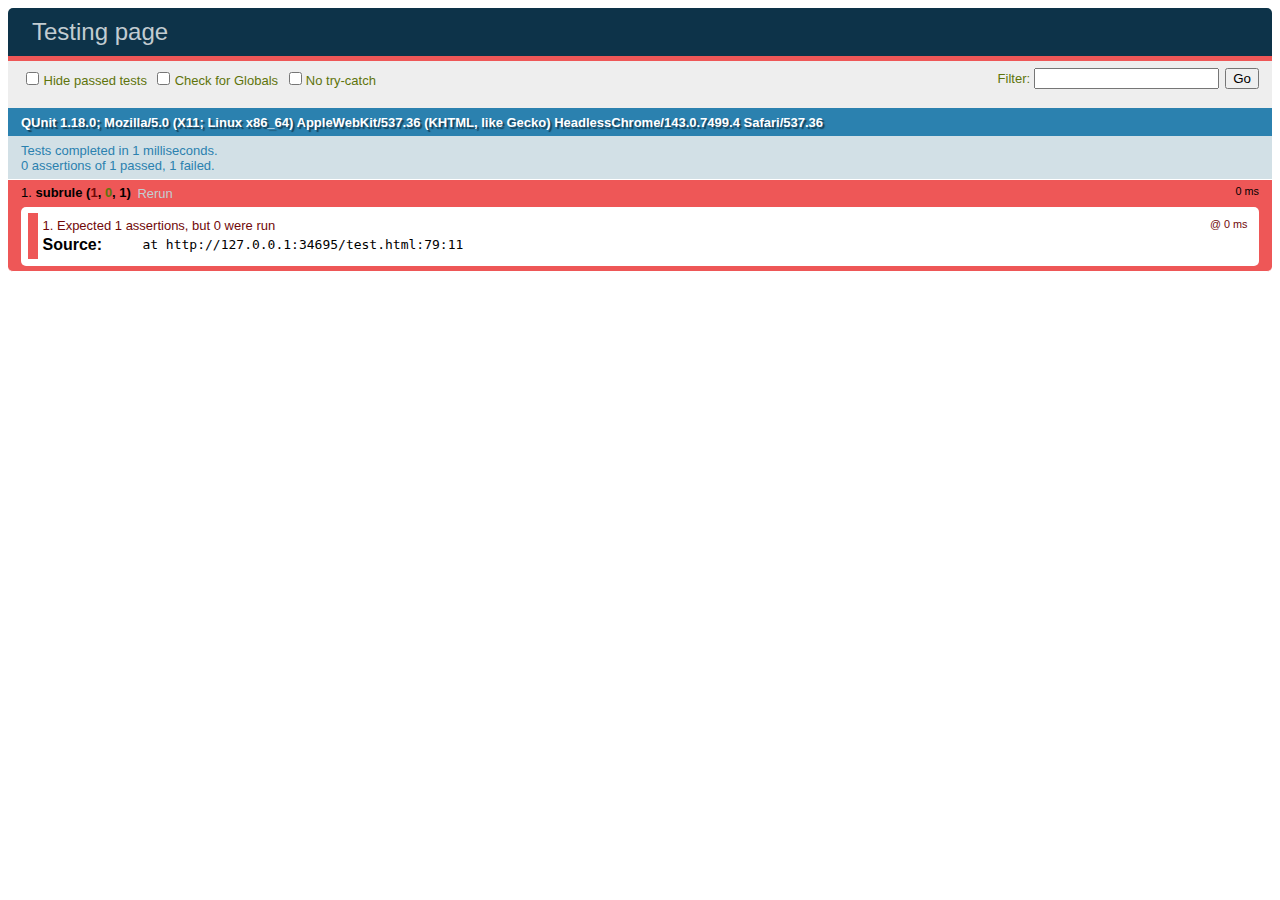
==== test.html @ fc63cd63 "moved game control stuff to test.html" ====
<html>
<head>
<title>Testing page</title>
<script src="js/jquery.min.js"></script>
<script src="js/menu.js"></script>
<script src="js/organism.js"></script>
<script src="js/phenotype.js"></script>
<script src="js/plot.js"></script>
<script src="js/rule.js"></script>
<script src="js/seedpouch.js"></script>
<script src="js/seedpouchbuilder.js"></script>
<script src="js/slot.js"></script>
<script src="js/subrule.js"></script>
<script src="js/game_control.js"></script>

<link rel="stylesheet" href="css/qunit-1.18.0.css" />
</head>

<body>

  <div id="qunit"></div>
  <div id="qunit-fixture"></div>
  <script src="js/qunit-1.18.0.js"></script>
  <script>
    // set up subrules, rules and phenotypes that will be used by the rest of the script
    var subrules = {
      "one_copy_dominance": new Subrule([0], [3], [0]),
      "codominance_both": new Subrule([0,1], [3,3], [0,0]),	// first allele of first and second gene both have at least one copy
      "codominance_first": new Subrule([0,1], [3,0], [0,0]),	// first allele of first gene has one or two copies, first allele of second gene has zero copies
      "codominance_second": new Subrule([0,1], [0,3], [0,0]),	// first allele of first gene has zero copies, first allele of second gene has one or two copies
      "two_copy_dominance": new Subrule([0], [2], [0]),
      "incomplete_dominance": new Subrule([0,0], [1,1], [0,1])	// both first and second allele of first gene each have one copy
    };

    var rules = {
      "simple": new Rule([this.subrules["one_copy_dominance"]]),
      "codominance_both": new Rule([this.subrules["codominance_both"]]),
      "codominance_first": new Rule([this.subrules["codominance_first"]]),
      "codominance_second": new Rule([this.subrules["codominance_second"]]),
      "epistasis_first": new Rule([this.subrules["one_copy_dominance"]]),	// if the first gene has the first allele, all other genes don't matter
      "epistasis_second": new Rule([this.subrules["codominance_second"]]),
      "two_copy_dominance": new Rule([this.subrules["two_copy_dominance"]]),
      "incomplete_dominance": new Rule([this.subrules["incomplete_dominance"]])
    };

    var phenotypes = [
      // height: tall/short - simple dominance A- = tall, aa = short
      new Phenotype(
        [0],	// only uses first gene
        ["tall", "short"],
        [this.rules["simple"]]
      ),

      // spotted: co dominance - B-cc = striped, bbC- = spotted, B-C- = striped and spotted, bbcc = plain
      new Phenotype(
        [1,2],	// uses second and third genes
        ["striped and spotted", "striped", "spotted", "plain"],
        [this.rules["codominance_both"], this.rules["codominance_first"], this.rules["codominance_second"]]
      ),

      // flower color: epistasis - D---- = red, ddE- = blue; ddee = white
      new Phenotype(
        [3,4],
        ["red", "blue", "white"],
        [this.rules["epistasis_first"], this.rules["epistasis_second"]]
      ),

      // seed pod color: incomplete dominance - FF = red, Ff = pink, ff = white
      new Phenotype(
        [5],
        ["red", "pink", "white"],
        [this.rules["two_copy_dominance"], this.rules["incomplete_dominance"]]
      )
    ];




    QUnit.test("subrule", function(assert){
      assert.expect(1);

      
    });
  </script>

</bodY>
</html>
---- css/qunit-1.18.0.css ----
/*!
 * QUnit 1.18.0
 * http://qunitjs.com/
 *
 * Copyright jQuery Foundation and other contributors
 * Released under the MIT license
 * http://jquery.org/license
 *
 * Date: 2015-04-03T10:23Z
 */

/** Font Family and Sizes */

#qunit-tests, #qunit-header, #qunit-banner, #qunit-testrunner-toolbar, #qunit-userAgent, #qunit-testresult {
	font-family: "Helvetica Neue Light", "HelveticaNeue-Light", "Helvetica Neue", Calibri, Helvetica, Arial, sans-serif;
}

#qunit-testrunner-toolbar, #qunit-userAgent, #qunit-testresult, #qunit-tests li { font-size: small; }
#qunit-tests { font-size: smaller; }


/** Resets */

#qunit-tests, #qunit-header, #qunit-banner, #qunit-userAgent, #qunit-testresult, #qunit-modulefilter {
	margin: 0;
	padding: 0;
}


/** Header */

#qunit-header {
	padding: 0.5em 0 0.5em 1em;

	color: #8699A4;
	background-color: #0D3349;

	font-size: 1.5em;
	line-height: 1em;
	font-weight: 400;

	border-radius: 5px 5px 0 0;
}

#qunit-header a {
	text-decoration: none;
	color: #C2CCD1;
}

#qunit-header a:hover,
#qunit-header a:focus {
	color: #FFF;
}

#qunit-testrunner-toolbar label {
	display: inline-block;
	padding: 0 0.5em 0 0.1em;
}

#qunit-banner {
	height: 5px;
}

#qunit-testrunner-toolbar {
	padding: 0.5em 1em 0.5em 1em;
	color: #5E740B;
	background-color: #EEE;
	overflow: hidden;
}

#qunit-userAgent {
	padding: 0.5em 1em 0.5em 1em;
	background-color: #2B81AF;
	color: #FFF;
	text-shadow: rgba(0, 0, 0, 0.5) 2px 2px 1px;
}

#qunit-modulefilter-container {
	float: right;
	padding: 0.2em;
}

.qunit-url-config {
	display: inline-block;
	padding: 0.1em;
}

.qunit-filter {
	display: block;
	float: right;
	margin-left: 1em;
}

/** Tests: Pass/Fail */

#qunit-tests {
	list-style-position: inside;
}

#qunit-tests li {
	padding: 0.4em 1em 0.4em 1em;
	border-bottom: 1px solid #FFF;
	list-style-position: inside;
}

#qunit-tests > li {
	display: none;
}

#qunit-tests li.running,
#qunit-tests li.pass,
#qunit-tests li.fail,
#qunit-tests li.skipped {
	display: list-item;
}

#qunit-tests.hidepass li.running,
#qunit-tests.hidepass li.pass {
	visibility: hidden;
	position: absolute;
	width:   0px;
	height:  0px;
	padding: 0;
	border:  0;
	margin:  0;
}

#qunit-tests li strong {
	cursor: pointer;
}

#qunit-tests li.skipped strong {
	cursor: default;
}

#qunit-tests li a {
	padding: 0.5em;
	color: #C2CCD1;
	text-decoration: none;
}

#qunit-tests li p a {
	padding: 0.25em;
	color: #6B6464;
}
#qunit-tests li a:hover,
#qunit-tests li a:focus {
	color: #000;
}

#qunit-tests li .runtime {
	float: right;
	font-size: smaller;
}

.qunit-assert-list {
	margin-top: 0.5em;
	padding: 0.5em;

	background-color: #FFF;

	border-radius: 5px;
}

.qunit-collapsed {
	display: none;
}

#qunit-tests table {
	border-collapse: collapse;
	margin-top: 0.2em;
}

#qunit-tests th {
	text-align: right;
	vertical-align: top;
	padding: 0 0.5em 0 0;
}

#qunit-tests td {
	vertical-align: top;
}

#qunit-tests pre {
	margin: 0;
	white-space: pre-wrap;
	word-wrap: break-word;
}

#qunit-tests del {
	background-color: #E0F2BE;
	color: #374E0C;
	text-decoration: none;
}

#qunit-tests ins {
	background-color: #FFCACA;
	color: #500;
	text-decoration: none;
}

/*** Test Counts */

#qunit-tests b.counts                       { color: #000; }
#qunit-tests b.passed                       { color: #5E740B; }
#qunit-tests b.failed                       { color: #710909; }

#qunit-tests li li {
	padding: 5px;
	background-color: #FFF;
	border-bottom: none;
	list-style-position: inside;
}

/*** Passing Styles */

#qunit-tests li li.pass {
	color: #3C510C;
	background-color: #FFF;
	border-left: 10px solid #C6E746;
}

#qunit-tests .pass                          { color: #528CE0; background-color: #D2E0E6; }
#qunit-tests .pass .test-name               { color: #366097; }

#qunit-tests .pass .test-actual,
#qunit-tests .pass .test-expected           { color: #999; }

#qunit-banner.qunit-pass                    { background-color: #C6E746; }

/*** Failing Styles */

#qunit-tests li li.fail {
	color: #710909;
	background-color: #FFF;
	border-left: 10px solid #EE5757;
	white-space: pre;
}

#qunit-tests > li:last-child {
	border-radius: 0 0 5px 5px;
}

#qunit-tests .fail                          { color: #000; background-color: #EE5757; }
#qunit-tests .fail .test-name,
#qunit-tests .fail .module-name             { color: #000; }

#qunit-tests .fail .test-actual             { color: #EE5757; }
#qunit-tests .fail .test-expected           { color: #008000; }

#qunit-banner.qunit-fail                    { background-color: #EE5757; }

/*** Skipped tests */

#qunit-tests .skipped {
	background-color: #EBECE9;
}

#qunit-tests .qunit-skipped-label {
	background-color: #F4FF77;
	display: inline-block;
	font-style: normal;
	color: #366097;
	line-height: 1.8em;
	padding: 0 0.5em;
	margin: -0.4em 0.4em -0.4em 0;
}

/** Result */

#qunit-testresult {
	padding: 0.5em 1em 0.5em 1em;

	color: #2B81AF;
	background-color: #D2E0E6;

	border-bottom: 1px solid #FFF;
}
#qunit-testresult .module-name {
	font-weight: 700;
}

/** Fixture */

#qunit-fixture {
	position: absolute;
	top: -10000px;
	left: -10000px;
	width: 1000px;
	height: 1000px;
}
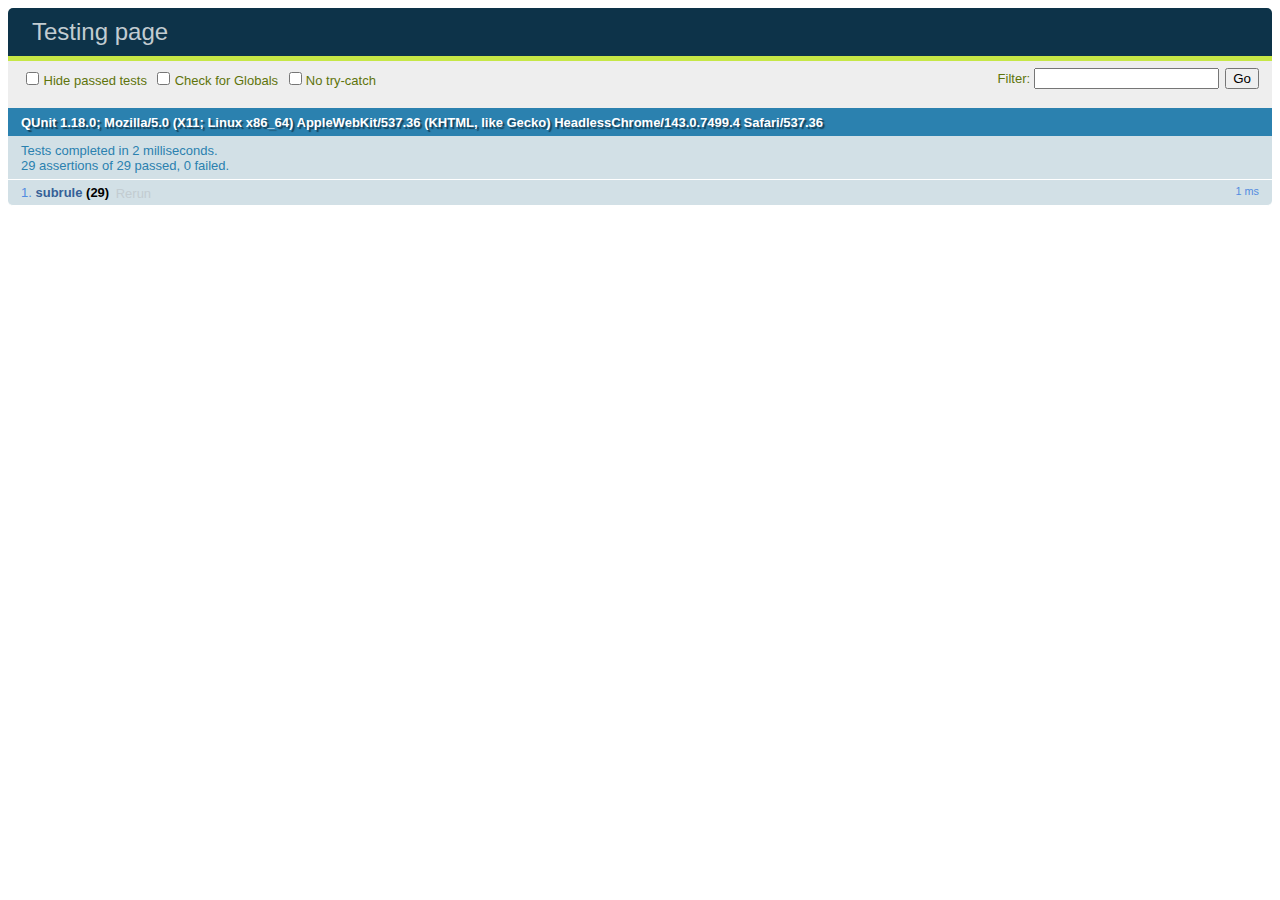
==== commit 26c9ff0a: "added subrule tests" ====
--- a/test.html
+++ b/test.html
@@ -23,63 +23,122 @@
   <script src="js/qunit-1.18.0.js"></script>
   <script>
     // set up subrules, rules and phenotypes that will be used by the rest of the script
-    var subrules = {
-      "one_copy_dominance": new Subrule([0], [3], [0]),
-      "codominance_both": new Subrule([0,1], [3,3], [0,0]),	// first allele of first and second gene both have at least one copy
-      "codominance_first": new Subrule([0,1], [3,0], [0,0]),	// first allele of first gene has one or two copies, first allele of second gene has zero copies
-      "codominance_second": new Subrule([0,1], [0,3], [0,0]),	// first allele of first gene has zero copies, first allele of second gene has one or two copies
-      "two_copy_dominance": new Subrule([0], [2], [0]),
-      "incomplete_dominance": new Subrule([0,0], [1,1], [0,1])	// both first and second allele of first gene each have one copy
-    };
+    function GameObjects(){
+      this.seed_pouches = [];
 
-    var rules = {
-      "simple": new Rule([this.subrules["one_copy_dominance"]]),
-      "codominance_both": new Rule([this.subrules["codominance_both"]]),
-      "codominance_first": new Rule([this.subrules["codominance_first"]]),
-      "codominance_second": new Rule([this.subrules["codominance_second"]]),
-      "epistasis_first": new Rule([this.subrules["one_copy_dominance"]]),	// if the first gene has the first allele, all other genes don't matter
-      "epistasis_second": new Rule([this.subrules["codominance_second"]]),
-      "two_copy_dominance": new Rule([this.subrules["two_copy_dominance"]]),
-      "incomplete_dominance": new Rule([this.subrules["incomplete_dominance"]])
-    };
+      this.plots = [];
 
-    var phenotypes = [
-      // height: tall/short - simple dominance A- = tall, aa = short
-      new Phenotype(
-        [0],	// only uses first gene
-        ["tall", "short"],
-        [this.rules["simple"]]
-      ),
+      this.subrules = {
+        "one_copy_dominance": new Subrule([0], [3], [0]),
+        "codominance_both": new Subrule([0,1], [3,3], [0,0]),	// first allele of first and second gene both have at least one copy
+        "codominance_first": new Subrule([0,1], [3,0], [0,0]),	// first allele of first gene has one or two copies, first allele of second gene has zero copies
+        "codominance_second": new Subrule([0,1], [0,3], [0,0]),	// first allele of first gene has zero copies, first allele of second gene has one or two copies
+        "two_copy_dominance": new Subrule([0], [2], [0]),
+        "incomplete_dominance": new Subrule([0,0], [1,1], [0,1])	// both first and second allele of first gene each have one copy
+      };
 
-      // spotted: co dominance - B-cc = striped, bbC- = spotted, B-C- = striped and spotted, bbcc = plain
-      new Phenotype(
-        [1,2],	// uses second and third genes
-        ["striped and spotted", "striped", "spotted", "plain"],
-        [this.rules["codominance_both"], this.rules["codominance_first"], this.rules["codominance_second"]]
-      ),
+      this.rules = {
+        "simple": new Rule([this.subrules["one_copy_dominance"]]),
+        "codominance_both": new Rule([this.subrules["codominance_both"]]),
+        "codominance_first": new Rule([this.subrules["codominance_first"]]),
+        "codominance_second": new Rule([this.subrules["codominance_second"]]),
+        "epistasis_first": new Rule([this.subrules["one_copy_dominance"]]),	// if the first gene has the first allele, all other genes don't matter
+        "epistasis_second": new Rule([this.subrules["codominance_second"]]),
+        "two_copy_dominance": new Rule([this.subrules["two_copy_dominance"]]),
+        "incomplete_dominance": new Rule([this.subrules["incomplete_dominance"]])
+      };
 
-      // flower color: epistasis - D---- = red, ddE- = blue; ddee = white
-      new Phenotype(
-        [3,4],
-        ["red", "blue", "white"],
-        [this.rules["epistasis_first"], this.rules["epistasis_second"]]
-      ),
+      this.phenotypes = [
+        // height: tall/short - simple dominance A- = tall, aa = short
+        new Phenotype(
+          [0],	// only uses first gene
+          ["tall", "short"],
+          [this.rules["simple"]]
+        ),
 
-      // seed pod color: incomplete dominance - FF = red, Ff = pink, ff = white
-      new Phenotype(
-        [5],
-        ["red", "pink", "white"],
-        [this.rules["two_copy_dominance"], this.rules["incomplete_dominance"]]
-      )
-    ];
+        // spotted: co dominance - B-cc = striped, bbC- = spotted, B-C- = striped and spotted, bbcc = plain
+        new Phenotype(
+          [1,2],	// uses second and third genes
+          ["striped and spotted", "striped", "spotted", "plain"],
+          [this.rules["codominance_both"], this.rules["codominance_first"], this.rules["codominance_second"]]
+        ),
 
+        // flower color: epistasis - D---- = red, ddE- = blue; ddee = white
+        new Phenotype(
+          [3,4],
+          ["red", "blue", "white"],
+          [this.rules["epistasis_first"], this.rules["epistasis_second"]]
+        ),
+
+        // seed pod color: incomplete dominance - FF = red, Ff = pink, ff = white
+        new Phenotype(
+          [5],
+          ["red", "pink", "white"],
+          [this.rules["two_copy_dominance"], this.rules["incomplete_dominance"]]
+        )
+      ];
+    }
+    window["game_objects"] = new GameObjects();
+
+    var org1 = new Organism([[1,1,1,0,0,0],[1,0,0,1,1,0]]);
+    var org2 = new Organism([[0,1,1,1,1,1],[0,1,1,1,1,1]]);
 
 
 
     QUnit.test("subrule", function(assert){
-      assert.expect(1);
+      //assert.expect(1);
+      var genome1 = [[0,0,0,0,0,0],[0,0,0,0,0,0]];
+      var genome2 = [[1,1,1,1,1,1],[1,1,1,1,1,1]];
+      var genome3 = [[0,1,0,0,0,1],[1,1,0,0,0,0]];
+      var genome4 = [[0,0,1,0,0,0],[0,0,1,0,0,1]];
+      var genome5 = [[0,1,1,0,0,0],[0,0,0,0,0,0]];
+      var genome6 = [[0,0,0,0,0,0],[0,1,1,0,0,0]];
+      var phenogenes1 = [0];
+      var phenogenes2 = [1,2];
+      var phenogenes3 = [3,4];
+      var phenogenes4 = [5];
+      var subrules = window.game_objects.subrules;
 
-      
+      var one_copy_dominance = subrules.one_copy_dominance;
+      assert.ok(one_copy_dominance.subruleTrue(phenogenes1, genome1), "one_copy_dominance genome1");
+      assert.notOk(one_copy_dominance.subruleTrue(phenogenes1, genome2), "one_copy_dominance genome2");
+      assert.ok(one_copy_dominance.subruleTrue(phenogenes1, genome3), "one_copy_dominance genome3");
+
+      var codominance_both = subrules.codominance_both;
+      assert.ok(codominance_both.subruleTrue(phenogenes2, genome1), "codominance_both genome1");
+      assert.notOk(codominance_both.subruleTrue(phenogenes2, genome2), "codominance_both genome2");
+      assert.notOk(codominance_both.subruleTrue(phenogenes2, genome3), "codominance_both genome3");
+      assert.notOk(codominance_both.subruleTrue(phenogenes2, genome4), "codominance_both genome4");
+      assert.ok(codominance_both.subruleTrue(phenogenes2, genome5), "codominance_both genome5");
+      assert.ok(codominance_both.subruleTrue(phenogenes2, genome6), "codominance_both genome6");
+
+      var codominance_first = subrules.codominance_first;
+      assert.notOk(codominance_first.subruleTrue(phenogenes2, genome1), "codominance_first genome1");
+      assert.notOk(codominance_first.subruleTrue(phenogenes2, genome2), "codominance_first genome2");
+      assert.notOk(codominance_first.subruleTrue(phenogenes2, genome3), "codominance_first genome3");
+      assert.ok(codominance_first.subruleTrue(phenogenes2, genome4), "codominance_first genome4");
+      assert.notOk(codominance_first.subruleTrue(phenogenes2, genome5), "codominance_first genome5");
+      assert.notOk(codominance_first.subruleTrue(phenogenes2, genome6), "codominance_first genome6");
+
+      var codominance_second = subrules.codominance_second;
+      assert.notOk(codominance_second.subruleTrue(phenogenes2, genome1), "codominance_second genome1");
+      assert.notOk(codominance_second.subruleTrue(phenogenes2, genome2), "codominance_second genome2");
+      assert.ok(codominance_second.subruleTrue(phenogenes2, genome3), "codominance_second genome3");
+      assert.notOk(codominance_second.subruleTrue(phenogenes2, genome4), "codominance_second genome4");
+      assert.notOk(codominance_second.subruleTrue(phenogenes2, genome5), "codominance_second genome5");
+      assert.notOk(codominance_second.subruleTrue(phenogenes2, genome6), "codominance_second genome6");
+
+      var two_copy_dominance = subrules.two_copy_dominance;
+      assert.ok(two_copy_dominance.subruleTrue(phenogenes4, genome1), "two_copy_dominance genome1");
+      assert.notOk(two_copy_dominance.subruleTrue(phenogenes4, genome2), "two_copy_dominance genome2");
+      assert.notOk(two_copy_dominance.subruleTrue(phenogenes4, genome3), "two_copy_dominance genome3");
+      assert.notOk(two_copy_dominance.subruleTrue(phenogenes4, genome4), "two_copy_dominance genome4");
+
+      var incomplete_dominance = subrules.incomplete_dominance;
+      assert.notOk(incomplete_dominance.subruleTrue(phenogenes4, genome1), "incomplete_dominance genome1");
+      assert.notOk(incomplete_dominance.subruleTrue(phenogenes4, genome2), "incomplete_dominance genome2");
+      assert.ok(incomplete_dominance.subruleTrue(phenogenes4, genome3), "incomplete_dominance genome3");
+      assert.ok(incomplete_dominance.subruleTrue(phenogenes4, genome4), "incomplete_dominance genome4");
     });
   </script>
 
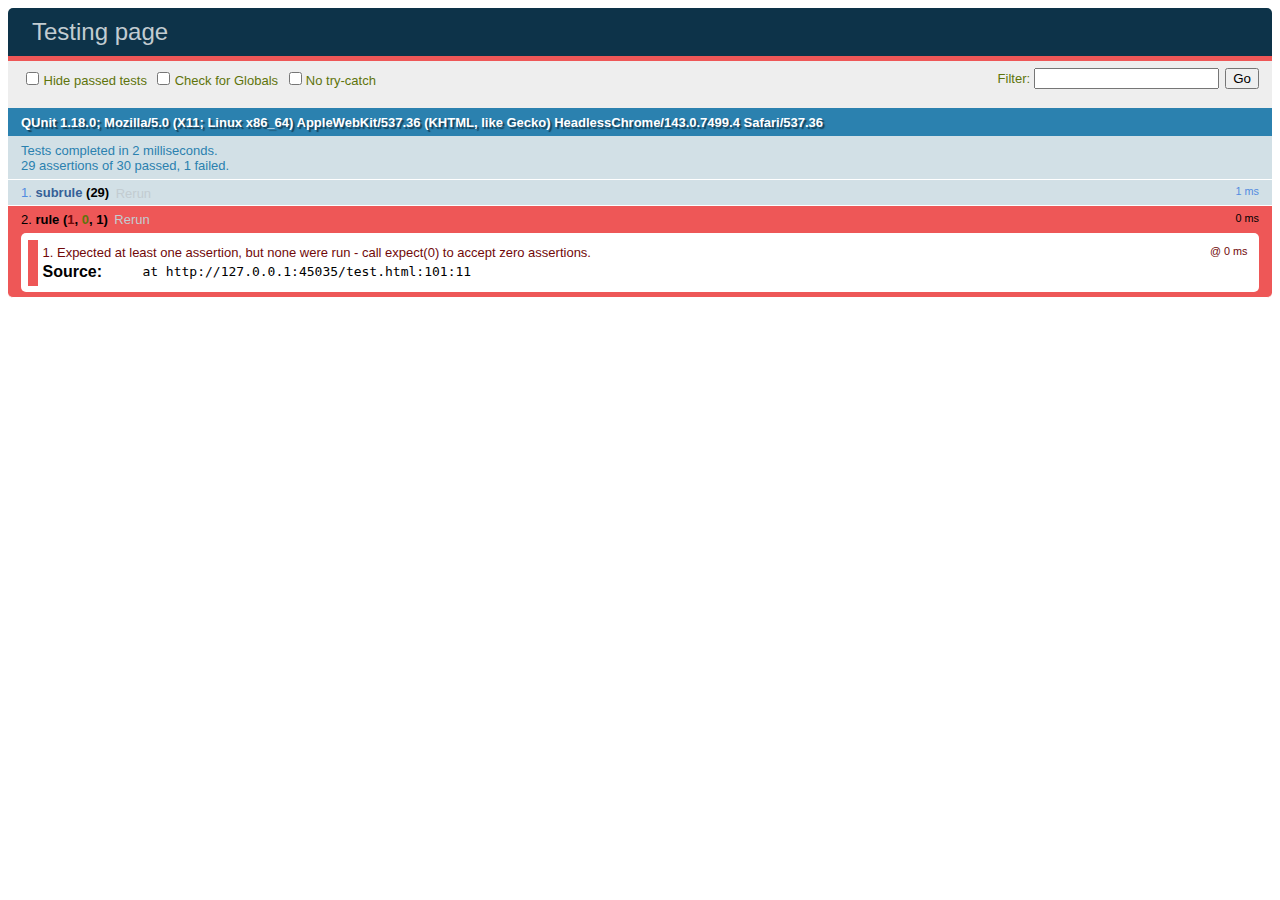
==== commit 3014d5b7: "moved subrule tests to its own file" ====
--- a/test.html
+++ b/test.html
@@ -83,64 +83,25 @@
     var org1 = new Organism([[1,1,1,0,0,0],[1,0,0,1,1,0]]);
     var org2 = new Organism([[0,1,1,1,1,1],[0,1,1,1,1,1]]);
 
+    var genome1 = [[0,0,0,0,0,0],[0,0,0,0,0,0]];
+    var genome2 = [[1,1,1,1,1,1],[1,1,1,1,1,1]];
+    var genome3 = [[0,1,0,0,0,1],[1,1,0,0,0,0]];
+    var genome4 = [[0,0,1,0,0,0],[0,0,1,0,0,1]];
+    var genome5 = [[0,1,1,0,0,0],[0,0,0,0,0,0]];
+    var genome6 = [[0,0,0,0,0,0],[0,1,1,0,0,0]];
+    var phenogenes1 = [0];
+    var phenogenes2 = [1,2];
+    var phenogenes3 = [3,4];
+    var phenogenes4 = [5];
+    
+  </script>
 
+  <script src="tests/test_subrule.js"></script>
+  <script>
+    QUnit.test("rule", function(assert){
 
-    QUnit.test("subrule", function(assert){
-      //assert.expect(1);
-      var genome1 = [[0,0,0,0,0,0],[0,0,0,0,0,0]];
-      var genome2 = [[1,1,1,1,1,1],[1,1,1,1,1,1]];
-      var genome3 = [[0,1,0,0,0,1],[1,1,0,0,0,0]];
-      var genome4 = [[0,0,1,0,0,0],[0,0,1,0,0,1]];
-      var genome5 = [[0,1,1,0,0,0],[0,0,0,0,0,0]];
-      var genome6 = [[0,0,0,0,0,0],[0,1,1,0,0,0]];
-      var phenogenes1 = [0];
-      var phenogenes2 = [1,2];
-      var phenogenes3 = [3,4];
-      var phenogenes4 = [5];
-      var subrules = window.game_objects.subrules;
-
-      var one_copy_dominance = subrules.one_copy_dominance;
-      assert.ok(one_copy_dominance.subruleTrue(phenogenes1, genome1), "one_copy_dominance genome1");
-      assert.notOk(one_copy_dominance.subruleTrue(phenogenes1, genome2), "one_copy_dominance genome2");
-      assert.ok(one_copy_dominance.subruleTrue(phenogenes1, genome3), "one_copy_dominance genome3");
-
-      var codominance_both = subrules.codominance_both;
-      assert.ok(codominance_both.subruleTrue(phenogenes2, genome1), "codominance_both genome1");
-      assert.notOk(codominance_both.subruleTrue(phenogenes2, genome2), "codominance_both genome2");
-      assert.notOk(codominance_both.subruleTrue(phenogenes2, genome3), "codominance_both genome3");
-      assert.notOk(codominance_both.subruleTrue(phenogenes2, genome4), "codominance_both genome4");
-      assert.ok(codominance_both.subruleTrue(phenogenes2, genome5), "codominance_both genome5");
-      assert.ok(codominance_both.subruleTrue(phenogenes2, genome6), "codominance_both genome6");
-
-      var codominance_first = subrules.codominance_first;
-      assert.notOk(codominance_first.subruleTrue(phenogenes2, genome1), "codominance_first genome1");
-      assert.notOk(codominance_first.subruleTrue(phenogenes2, genome2), "codominance_first genome2");
-      assert.notOk(codominance_first.subruleTrue(phenogenes2, genome3), "codominance_first genome3");
-      assert.ok(codominance_first.subruleTrue(phenogenes2, genome4), "codominance_first genome4");
-      assert.notOk(codominance_first.subruleTrue(phenogenes2, genome5), "codominance_first genome5");
-      assert.notOk(codominance_first.subruleTrue(phenogenes2, genome6), "codominance_first genome6");
-
-      var codominance_second = subrules.codominance_second;
-      assert.notOk(codominance_second.subruleTrue(phenogenes2, genome1), "codominance_second genome1");
-      assert.notOk(codominance_second.subruleTrue(phenogenes2, genome2), "codominance_second genome2");
-      assert.ok(codominance_second.subruleTrue(phenogenes2, genome3), "codominance_second genome3");
-      assert.notOk(codominance_second.subruleTrue(phenogenes2, genome4), "codominance_second genome4");
-      assert.notOk(codominance_second.subruleTrue(phenogenes2, genome5), "codominance_second genome5");
-      assert.notOk(codominance_second.subruleTrue(phenogenes2, genome6), "codominance_second genome6");
-
-      var two_copy_dominance = subrules.two_copy_dominance;
-      assert.ok(two_copy_dominance.subruleTrue(phenogenes4, genome1), "two_copy_dominance genome1");
-      assert.notOk(two_copy_dominance.subruleTrue(phenogenes4, genome2), "two_copy_dominance genome2");
-      assert.notOk(two_copy_dominance.subruleTrue(phenogenes4, genome3), "two_copy_dominance genome3");
-      assert.notOk(two_copy_dominance.subruleTrue(phenogenes4, genome4), "two_copy_dominance genome4");
-
-      var incomplete_dominance = subrules.incomplete_dominance;
-      assert.notOk(incomplete_dominance.subruleTrue(phenogenes4, genome1), "incomplete_dominance genome1");
-      assert.notOk(incomplete_dominance.subruleTrue(phenogenes4, genome2), "incomplete_dominance genome2");
-      assert.ok(incomplete_dominance.subruleTrue(phenogenes4, genome3), "incomplete_dominance genome3");
-      assert.ok(incomplete_dominance.subruleTrue(phenogenes4, genome4), "incomplete_dominance genome4");
     });
   </script>
 
-</bodY>
+</body>
 </html>
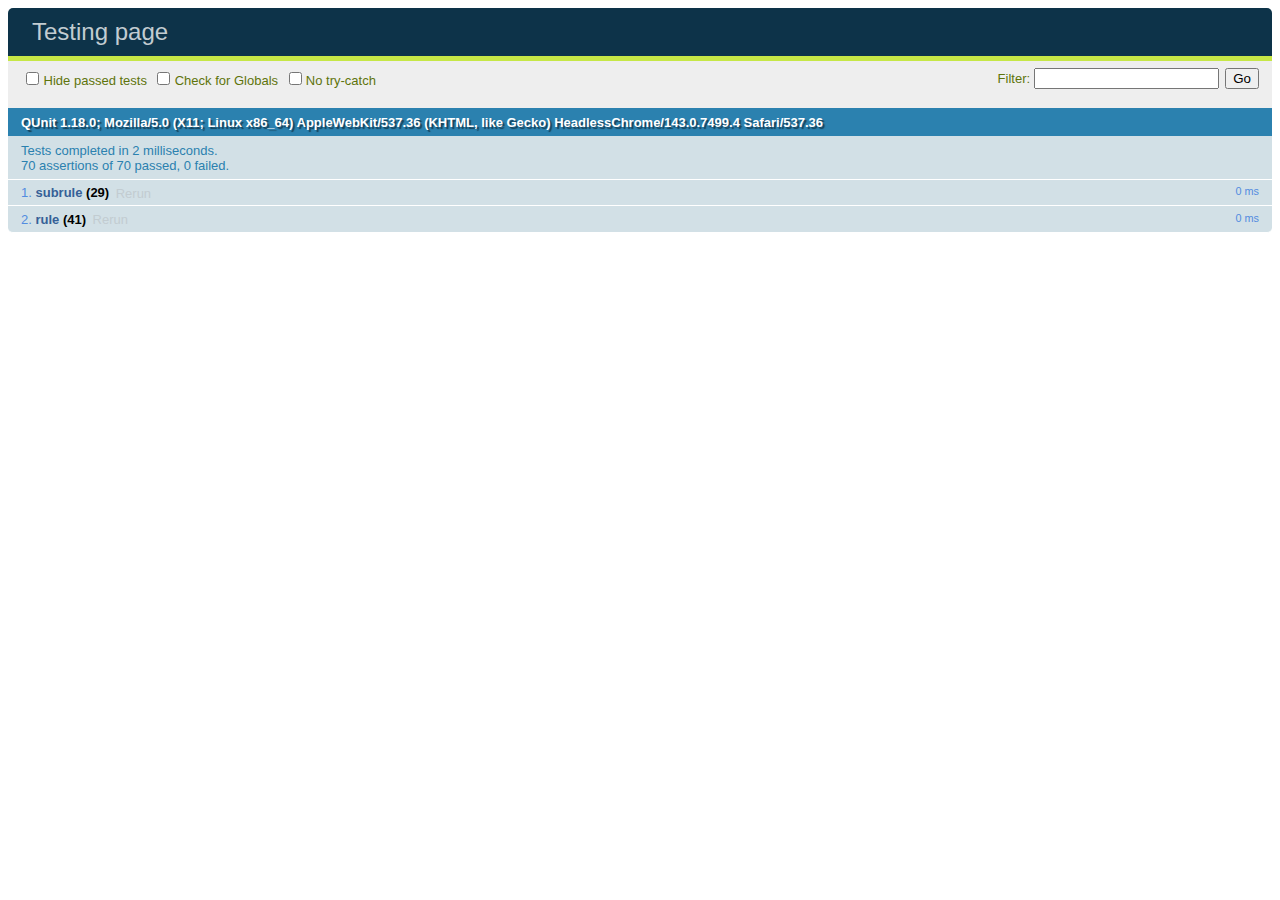
==== commit 4a7f19e6: "updated test_subrule.js" ====
--- a/test.html
+++ b/test.html
@@ -85,10 +85,10 @@
 
     var genome1 = [[0,0,0,0,0,0],[0,0,0,0,0,0]];
     var genome2 = [[1,1,1,1,1,1],[1,1,1,1,1,1]];
-    var genome3 = [[0,1,0,0,0,1],[1,1,0,0,0,0]];
-    var genome4 = [[0,0,1,0,0,0],[0,0,1,0,0,1]];
-    var genome5 = [[0,1,1,0,0,0],[0,0,0,0,0,0]];
-    var genome6 = [[0,0,0,0,0,0],[0,1,1,0,0,0]];
+    var genome3 = [[0,1,0,0,0,1],[1,1,0,1,1,0]];
+    var genome4 = [[0,0,1,0,0,0],[0,0,1,1,0,1]];
+    var genome5 = [[0,1,1,1,0,0],[0,0,0,1,0,0]];
+    var genome6 = [[0,0,0,1,0,0],[0,1,1,1,1,0]];
     var phenogenes1 = [0];
     var phenogenes2 = [1,2];
     var phenogenes3 = [3,4];
@@ -97,11 +97,7 @@
   </script>
 
   <script src="tests/test_subrule.js"></script>
-  <script>
-    QUnit.test("rule", function(assert){
-
-    });
-  </script>
+  <script src="tests/test_rule.js"></script>
 
 </body>
 </html>
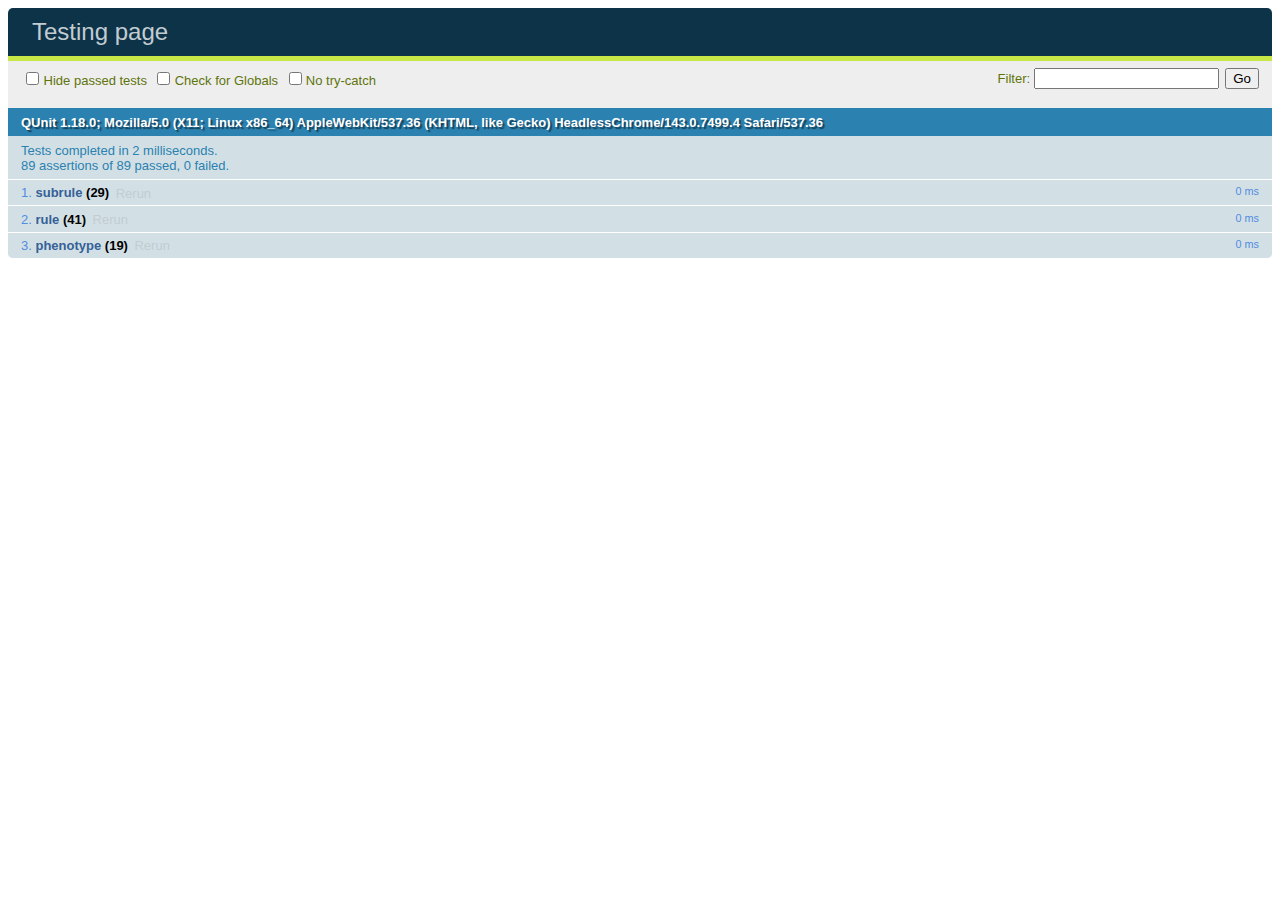
==== commit 0c8f1c70: "added test_phenotype.js" ====
--- a/test.html
+++ b/test.html
@@ -98,6 +98,7 @@
 
   <script src="tests/test_subrule.js"></script>
   <script src="tests/test_rule.js"></script>
+  <script src="tests/test_phenotype.js"></script>
 
 </body>
 </html>
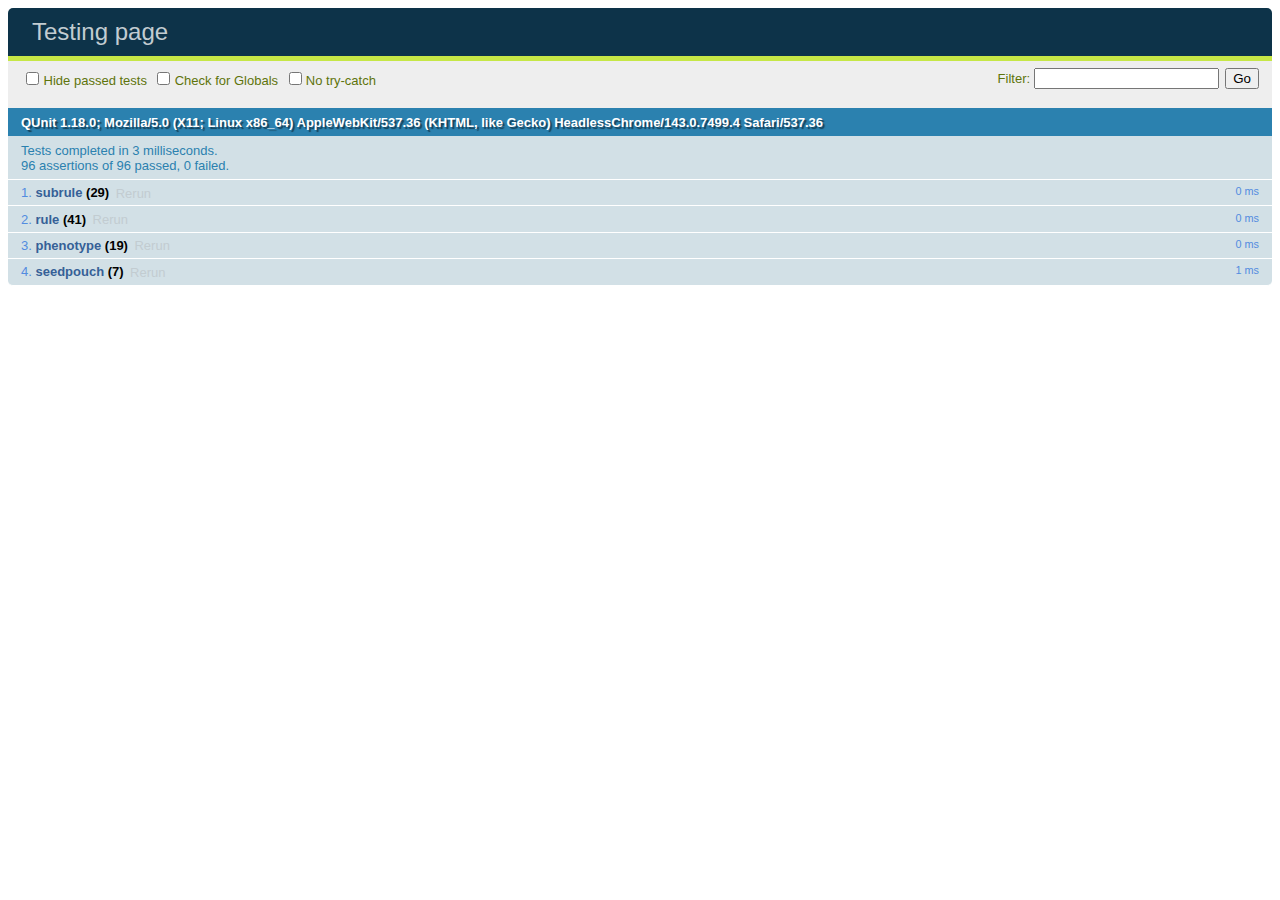
==== commit 328343e2: "added seedpouch tests" ====
--- a/test.html
+++ b/test.html
@@ -99,6 +99,7 @@
   <script src="tests/test_subrule.js"></script>
   <script src="tests/test_rule.js"></script>
   <script src="tests/test_phenotype.js"></script>
+  <script src="tests/test_seedpouch.js"></script>
 
 </body>
 </html>
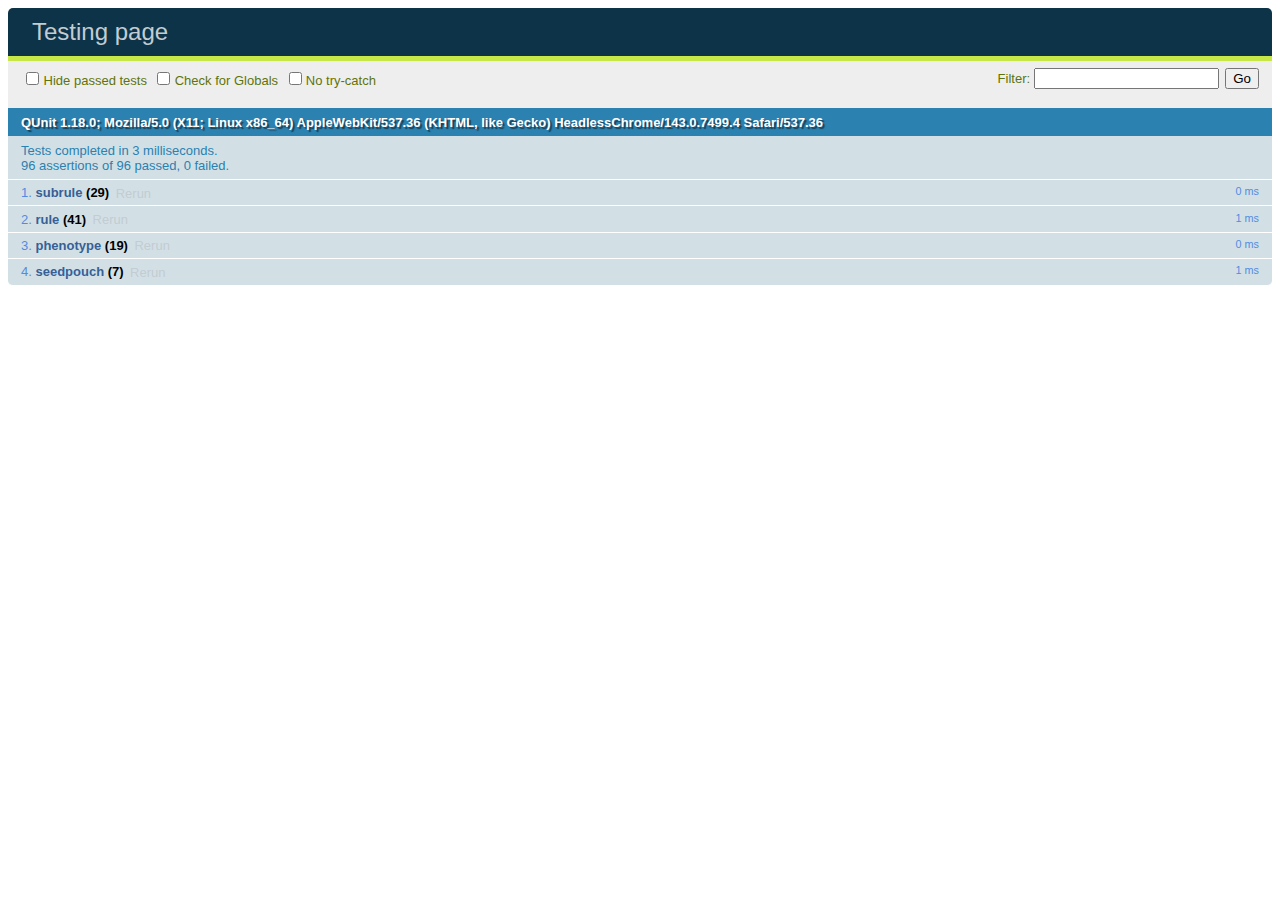
==== commit ae9a524e: "rearranged game_control declaration" ====
--- a/test.html
+++ b/test.html
@@ -23,12 +23,8 @@
   <script src="js/qunit-1.18.0.js"></script>
   <script>
     // set up subrules, rules and phenotypes that will be used by the rest of the script
-    function GameObjects(){
-      this.seed_pouches = [];
-
-      this.plots = [];
-
-      this.subrules = {
+    (function(){
+      var subrules = {
         "one_copy_dominance": new Subrule([0], [3], [0]),
         "codominance_both": new Subrule([0,1], [3,3], [0,0]),	// first allele of first and second gene both have at least one copy
         "codominance_first": new Subrule([0,1], [3,0], [0,0]),	// first allele of first gene has one or two copies, first allele of second gene has zero copies
@@ -37,48 +33,51 @@
         "incomplete_dominance": new Subrule([0,0], [1,1], [0,1])	// both first and second allele of first gene each have one copy
       };
 
-      this.rules = {
-        "simple": new Rule([this.subrules["one_copy_dominance"]]),
-        "codominance_both": new Rule([this.subrules["codominance_both"]]),
-        "codominance_first": new Rule([this.subrules["codominance_first"]]),
-        "codominance_second": new Rule([this.subrules["codominance_second"]]),
-        "epistasis_first": new Rule([this.subrules["one_copy_dominance"]]),	// if the first gene has the first allele, all other genes don't matter
-        "epistasis_second": new Rule([this.subrules["codominance_second"]]),
-        "two_copy_dominance": new Rule([this.subrules["two_copy_dominance"]]),
-        "incomplete_dominance": new Rule([this.subrules["incomplete_dominance"]])
+      var rules = {
+        "simple": new Rule([subrules["one_copy_dominance"]]),
+        "codominance_both": new Rule([subrules["codominance_both"]]),
+        "codominance_first": new Rule([subrules["codominance_first"]]),
+        "codominance_second": new Rule([subrules["codominance_second"]]),
+        "epistasis_first": new Rule([subrules["one_copy_dominance"]]),	// if the first gene has the first allele, all other genes don't matter
+        "epistasis_second": new Rule([subrules["codominance_second"]]),
+        "two_copy_dominance": new Rule([subrules["two_copy_dominance"]]),
+        "incomplete_dominance": new Rule([subrules["incomplete_dominance"]])
       };
 
-      this.phenotypes = [
+       var phenotypes = [
         // height: tall/short - simple dominance A- = tall, aa = short
         new Phenotype(
           [0],	// only uses first gene
           ["tall", "short"],
-          [this.rules["simple"]]
+          [rules["simple"]]
         ),
 
         // spotted: co dominance - B-cc = striped, bbC- = spotted, B-C- = striped and spotted, bbcc = plain
         new Phenotype(
           [1,2],	// uses second and third genes
           ["striped and spotted", "striped", "spotted", "plain"],
-          [this.rules["codominance_both"], this.rules["codominance_first"], this.rules["codominance_second"]]
+          [rules["codominance_both"], rules["codominance_first"], rules["codominance_second"]]
         ),
 
         // flower color: epistasis - D---- = red, ddE- = blue; ddee = white
         new Phenotype(
           [3,4],
           ["red", "blue", "white"],
-          [this.rules["epistasis_first"], this.rules["epistasis_second"]]
+          [rules["epistasis_first"], rules["epistasis_second"]]
         ),
 
         // seed pod color: incomplete dominance - FF = red, Ff = pink, ff = white
         new Phenotype(
           [5],
           ["red", "pink", "white"],
-          [this.rules["two_copy_dominance"], this.rules["incomplete_dominance"]]
+          [rules["two_copy_dominance"], rules["incomplete_dominance"]]
         )
       ];
-    }
-    window["game_objects"] = new GameObjects();
+
+      window.game_objects.subrules = subrules;
+      window.game_objects.rules = rules;
+      window.game_objects.phenotypes = phenotypes;
+    }());
 
     var org1 = new Organism([[1,1,1,0,0,0],[1,0,0,1,1,0]]);
     var org2 = new Organism([[0,1,1,1,1,1],[0,1,1,1,1,1]]);
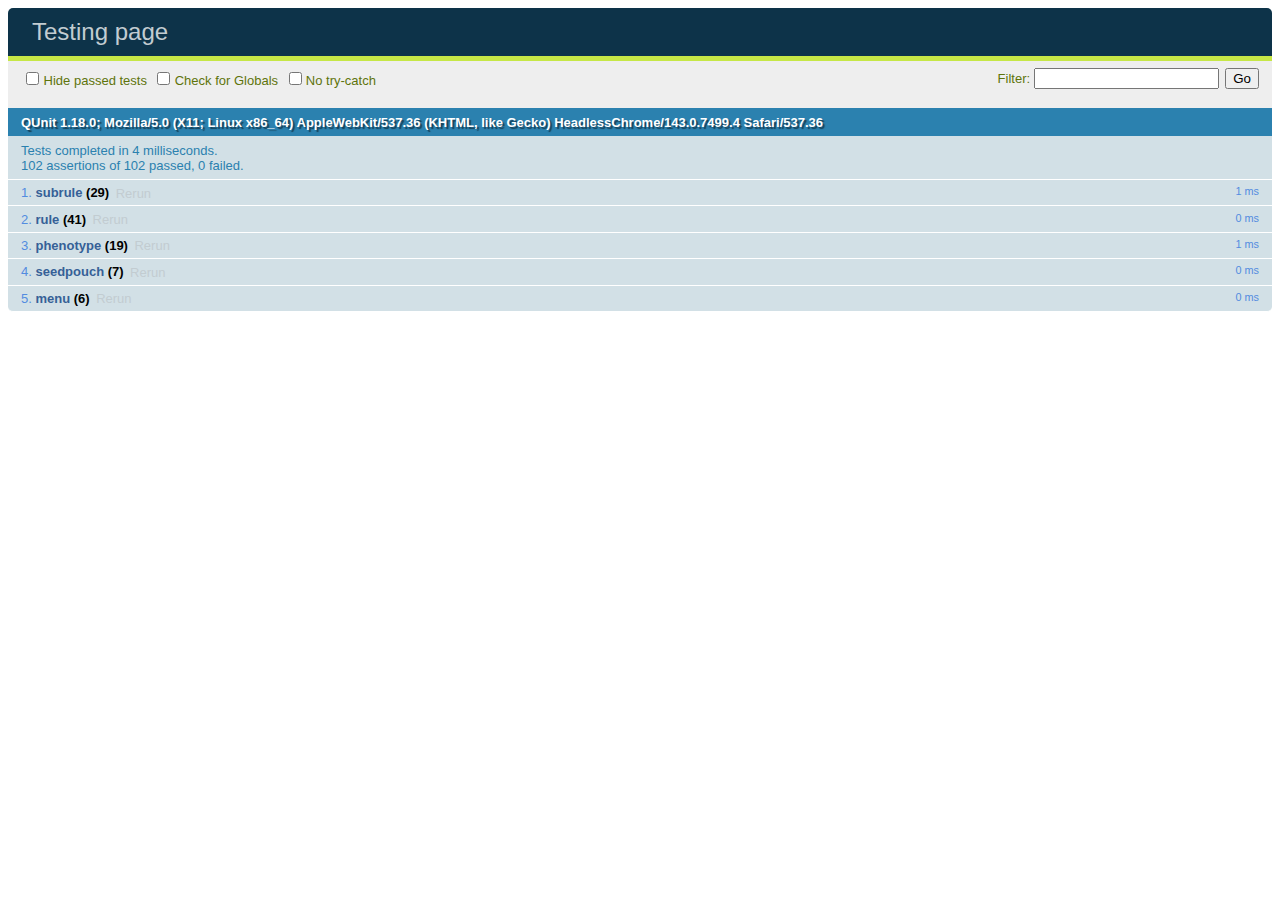
==== commit b886647d: "added tests for the menu for adding and removing seed pouches" ====
--- a/test.html
+++ b/test.html
@@ -99,6 +99,7 @@
   <script src="tests/test_rule.js"></script>
   <script src="tests/test_phenotype.js"></script>
   <script src="tests/test_seedpouch.js"></script>
+  <script src="tests/test_menu.js"></script>
 
 </body>
 </html>
